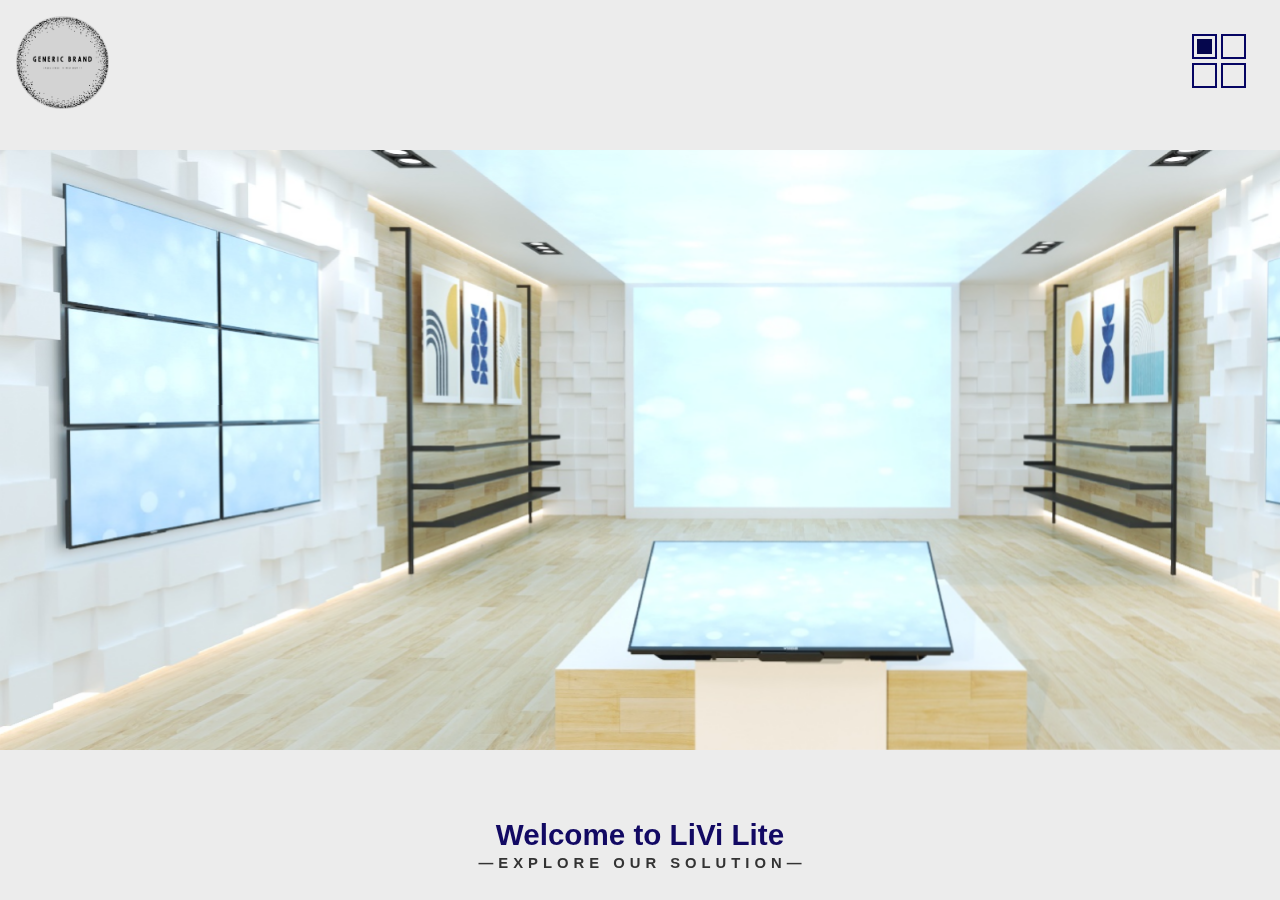
==== index.html @ a9f2fd8f "Initial commit" ====
<!DOCTYPE html>
<html lang="en" class="no-js">

<head>
    <meta charset="UTF-8" />
    <meta http-equiv="X-UA-Compatible" content="IE=edge">
    <meta name="viewport" content="width=device-width, initial-scale=1">
    <title>Interactive Room Display | Codrops</title>
    <meta name="description" content="An experimental interactive room slideshow based on the prototype concept by Bilal Mechairia's Dribbble shot 'Spaces'" />
    <meta name="keywords" content="room, slideshow, 3d, perspective, animation, css, javascript, web development" />
    <meta name="author" content="Codrops" />
    <link rel="shortcut icon" href="favicon.ico">
    <link rel="stylesheet" type="text/css" href="css/normalize.css" />
    <link rel="stylesheet" type="text/css" href="fonts/icomoon/icomoon.css" />
    <link rel="stylesheet" type="text/css" href="css/demo.css" />
    <link rel="stylesheet" type="text/css" href="css/component.css" />
    <link rel="stylesheet" type="text/css" href="css/animations.css" />
    <script src="js/modernizr-custom.js"></script>
    <script>
        window.intercomSettings = {
            app_id: "rlm63db8"
        };
    </script>

    <script>
        // We pre-filled your app ID in the widget URL: 'https://widget.intercom.io/widget/rlm63db8'
        (function() {
            var w = window;
            var ic = w.Intercom;
            if (typeof ic === "function") {
                ic('reattach_activator');
                ic('update', w.intercomSettings);
            } else {
                var d = document;
                var i = function() {
                    i.c(arguments);
                };
                i.q = [];
                i.c = function(args) {
                    i.q.push(args);
                };
                w.Intercom = i;
                var l = function() {
                    var s = d.createElement('script');
                    s.type = 'text/javascript';
                    s.async = true;
                    s.src = 'https://widget.intercom.io/widget/rlm63db8';
                    var x = d.getElementsByTagName('script')[0];
                    x.parentNode.insertBefore(s, x);
                };
                if (w.attachEvent) {
                    w.attachEvent('onload', l);
                } else {
                    w.addEventListener('load', l, false);
                }
            }
        })();
    </script>
</head>

<body>
    <header class="codrops-header">
        <!-- <div class="codrops-links"> -->
        <!-- <a class="codrops-icon codrops-icon--prev" href="http://tympanus.net/Development/RainEffect/" title="Previous Demo"><span>Previous Demo</span></a> -->
        <img class="logo" src="img/Logo.png" alt="Side" />
        <!-- <h1>GENERIC BRAND</h1> -->
    </header>

    <body>
        <p class="info info--size">View on a larger screen to see the 3D display</p>
        <p class="info info--support">Your browser does not support preserve-3d!</p>
        <div id="slideshow" class="slideshow">
            <div class="slide">
                <div class="scene">
                    <div class="views">
                        <div class="view">
                            <img class="view__img" src="img/al.png" alt="Side" />
                            <!--                         <div class="item item--shakers">
                            <img class="item__img" src="img/x1.png" alt="Shakers" data-transform-z="80" />
                            <div class="item__info">
                                <h3 class="item__title">Shaker Set</h3>
                                <div class="item__price"><sup>$</sup>59</div>
                                <button class="button button--buy"><i class="icon icon--shopping-cart"></i><span class="text-hidden">Add to cart</span></button>
                            </div>
                            <button class="button button--close"><i class="icon icon--close"></i><span class="text-hidden">Close</span></button> -->
                            <!--                         </div>
                        <div class="item item--coffeemachine">
                            <img class="item__img" src="img/x2.png" alt="Coffee Machine" data-transform-z="60" />
                            <div class="item__info">
                                <h3 class="item__title">Coffee Machine</h3>
                                <div class="item__price"><sup>$</sup>149</div>
                                <button class="button button--buy"><i class="icon icon--shopping-cart"></i><span class="text-hidden">Add to cart</span></button>
                            </div>
                            <button class="button button--close"><i class="icon icon--close"></i><span class="text-hidden">Close</span></button> -->
                            <!--                         </div> -->
                        </div>
                        <div class="view view--rotate view--rotate-left">
                            <img class="view__img" src="img/ar.png" alt="Front" />
                            <!--                         <div class="item item--bowls">
                            <img class="item__img" src="img/x3.png" alt="Bowl Set" data-transform-z="40" />
                            <div class="item__info">
                                <h3 class="item__title">Bowl Set</h3>
                                <div class="item__price"><sup>$</sup>49</div>
                                <button class="button button--buy"><i class="icon icon--shopping-cart"></i><span class="text-hidden">Add to cart</span></button>
                            </div>
                            <button class="button button--close"><i class="icon icon--close"></i><span class="text-hidden">Close</span></button>
                        </div> -->
                        </div>
                    </div>
                </div>
            </div>
            <div class="slide">
                <div class="scene">
                    <div class="views">
                        <div class="view">
                            <img class="view__img" src="img/bl.png" alt="Side" />
                            <div class="item item--horse">
                                <img class="item__img" src="img/x1.png" alt="Horse" data-transform-z="60" />
                                <div class="item__info">
                                    <h3 class="item__title">Whoopi Goldberg NFT</h3>
                                    <!--                                 <div class="item__price"></div> -->
                                    <div style="width:100%">
                                        <div style="height:0;padding-bottom:56.111111111111114%;position:relative;width:100%">
                                            <iframe allowfullscreen="" frameBorder="0" height="100%" src="https://giphy.com/embed/KIVi0pmMpUOXO7udvg/video" style="left:0;position:absolute;top:0" width="100%"></iframe></div>
                                    </div>
                                    <p>
                                        <h3 class="item__title">Me Too!</h3>
                                        <!--                                 <div class="item__price"></div> -->
                                        <div style="width:100%">
                                            <div style="height:0;padding-bottom:56.111111111111114%;position:relative;width:100%">
                                                <iframe allowfullscreen="" frameBorder="0" height="100%" src="https://giphy.com/embed/GiiAlwF2IB2exLJbKY/video" style="left:0;position:absolute;top:0" width="100%"></iframe></div>
                                        </div>

                                </div>

                                <button class="button button--close"><i class="icon icon--close"></i><span class="text-hidden">Close</span></button>
                            </div>
                        </div>
                        <div class="view view--rotate view--rotate-left">
                            <img class="view__img" src="img/br.png" alt="Front" />
                            <div class="item item--blanket">
                                <img class="item__img" src="img/x2.png" alt="Blanket" data-transform-z="90" />
                                <div class="item__info article">
                                    <div class="item__price">Farenheit 451</div>
                                    <div>He knew that when he returned to the firehouse, he might wink at himself, a minstrel man, burnt-corked, in the mirror. Later, going to sleep, he would feel the fiery smile gripped by his face muscles, in the dark. It
                                        never went away, that smile, it never went away, as long as he remembered. </div>
                                    <!--                                 <div class="item__price"><sup>$</sup>129</div>
                                <button class="button button--buy"><i class="icon icon--shopping-cart"></i><span class="text-hidden">Add to cart</span></button> -->
                                </div>
                                <button class="button button--close"><i class="icon icon--close"></i><span class="text-hidden">Close</span></button>
                            </div>
                            <div class="item item--picture">
                                <img class="item__img" src="img/x3.png" alt="Picture" data-transform-z="80" />
                                <div class="item__info">
                                    <h3 class="item__title">Join Jessica in a Live Demo now!</h3>
                                    <!--                                 <div class="item__price"><sup>$</sup>39</div> -->
                                    <a href="https://zoom.us/j/93246617969?pwd=SjVsbCtYWVNrZllDVDhRV0JnMXBJdz09" target="blank" class="button-link"> Join Now </a>
                                </div>
                                <button class="button button--close"><i class="icon icon--close"></i><span class="text-hidden">Close</span></button>
                            </div>
                        </div>
                    </div>
                </div>
            </div>
            <div class="slide">
                <div class="scene">
                    <div class="views">
                        <div class="view view--rotate view--rotate-right">
                            <img class="view__img" src="img/dl.png" alt="Front" />
                            <div class="item item--blanket">
                                <img class="item__img" src="img/x2.png" alt="Blanket" data-transform-z="90" />
                                <div class="item__info">
                                    <iframe title="Modern device of MRI 3D model - Sketchfab" class="c-viewer__iframe" src="https://sketchfab.com/models/74bc0dea266c4b228fcee69da6535330/embed?autostart=1&amp;internal=1&amp;ui_infos=0&amp;ui_snapshots=1&amp;ui_stop=0&amp;ui_watermark=0"
                                        id="api-frame" allow="autoplay;fullscreen;xr-spatial-tracking" allowfullscreen=""></iframe>
                                    <!--                                 <div class="item__price"><sup>$</sup>129</div>
                                <button class="button button--buy"><i class="icon icon--shopping-cart"></i><span class="text-hidden">Add to cart</span></button> -->
                                </div>
                                <button class="button button--close"><i class="icon icon--close"></i><span class="text-hidden">Close</span></button>
                            </div>
                        </div>
                        <div class="view">
                            <img class="view__img" src="img/dr.png" alt="Side" />
                        </div>
                    </div>
                </div>
            </div>

            <div class="slide">
                <div class="scene">
                    <div class="views">
                        <div class="view view--rotate view--rotate-right">
                            <iframe src=" https://player.vimeo.com/video/476944210?autoplay=1&muted=1" width="1080" height="600" frameborder=“0” allowfullscreen allow=autoplay></iframe>
                        </div>
                        <div class="view">
                            <iframe src="https://vimeo.com/live-chat/525142088/edb00cbe2a" width="340" height="600" frameborder="0"></iframe>
                        </div>
                    </div>

                </div>
            </div>



            <nav class="nav">
                <a href="#" class="nav__item"><span class="text-hidden">The Master Bedroom</span></a>
                <a href="#" class="nav__item"><span class="text-hidden">The Dining Room</span></a>
                <a href="#" class="nav__item"><span class="text-hidden">The Bathroom</span></a>
                <a href="#" class="nav__item"><span class="text-hidden">The Office</span></a>

            </nav>
            <div class="titles">
                <h2 class="title">Welcome to LiVi Lite <span class="title__sub">Explore our solution</span></h2>
                <h2 class="title">What is LiVi Lite?<span class="title__sub">What it does</span></h2>
                <h2 class="title">The Benefits <span class="title__sub">How it delivers</span></h2>
                <h2 class="title">Use Cases <span class="title__sub">Where this works</span></h2>
            </div>
        </div>
        <!-- /container -->
        <script src="js/classie.js"></script>
        <script src="js/main.js"></script>
        <script>
            (function() {
                var slideshow = new Slideshow(document.getElementById('slideshow'));
            })();
        </script>
    </body>

</html>
---- fonts/icomoon/icomoon.css ----
@font-face {
	font-family: 'icomoon';
	src:url('icomoon.eot?70dpot');
	src:url('icomoon.eot?70dpot#iefix') format('embedded-opentype'),
		url('icomoon.woff2?70dpot') format('woff2'),
		url('icomoon.ttf?70dpot') format('truetype'),
		url('icomoon.woff?70dpot') format('woff'),
		url('icomoon.svg?70dpot#icomoon') format('svg');
	font-weight: normal;
	font-style: normal;
}

.icon {
	font-family: 'icomoon';
	speak: none;
	font-style: normal;
	font-weight: normal;
	font-variant: normal;
	text-transform: none;
	line-height: 1;

	/* Better Font Rendering =========== */
	-webkit-font-smoothing: antialiased;
	-moz-osx-font-smoothing: grayscale;
}

.icon--close:before {
	content: "\e901";
}
.icon--shopping-cart:before {
	content: "\e900";
}
---- css/demo.css ----
@font-face {
    font-weight: normal;
    font-style: normal;
    font-family: 'codropsicons';
    src: url('../fonts/codropsicons/codropsicons.eot');
    src: url('../fonts/codropsicons/codropsicons.eot?#iefix') format('embedded-opentype'), url('../fonts/codropsicons/codropsicons.woff') format('woff'), url('../fonts/codropsicons/codropsicons.ttf') format('truetype'), url('../fonts/codropsicons/codropsicons.svg#codropsicons') format('svg');
}

.logo {
    position: absolute;
    max-height: 100px;
    top: 0px;
    left: 0px;
}

*,
*:after,
*:before {
    -webkit-box-sizing: border-box;
    box-sizing: border-box;
}

.clearfix:before,
.clearfix:after {
    display: table;
    content: '';
}

.clearfix:after {
    clear: both;
}

body {
    font-family: 'Avenir Next', Avenir, 'Helvetica Neue', 'Lato', 'Segoe UI', Helvetica, Arial, sans-serif;
    color: #444;
    background: #ececec;
    -webkit-font-smoothing: antialiased;
    -moz-osx-font-smoothing: grayscale;
    overflow-x: hidden;
}

a {
    color: #aaa;
    text-decoration: none;
}

a:hover,
a:focus {
    color: #333;
    outline: none;
}

.info {
    color: #e57373;
    font-weight: bold;
    margin: 0;
    padding: 1em;
    display: none;
}

.no-preserve3d .info--support {
    display: block;
    position: absolute;
    bottom: 1em;
    right: 1em;
}


/* Header */

.codrops-header {
    padding: 2.5em 0 0 2.5em;
    display: -webkit-flex;
    display: flex;
    -webkit-align-items: center;
    align-items: center;
    z-index: 1000;
    color: #05117e;
    position: absolute;
    top: 0;
    left: 0;
    max-width: 420px;
    z-index: 10000;
}

.codrops-header h1 {
    margin: 0 1em;
    font-size: 1.05em;
    line-height: 1;
}

.codrops-header h1 span {
    color: #CAC9C9;
    display: inline-block;
    font-size: 76.5%;
    margin: 0.25em 0 0 0;
}


/* Top Navigation Style */

.codrops-links {
    position: relative;
    display: inline-block;
    text-align: center;
    white-space: nowrap;
    border: 2px solid #161619;
}

.codrops-links::after {
    position: absolute;
    top: 50%;
    left: 50%;
    margin-left: -1px;
    width: 2px;
    height: 110%;
    background: #161619;
    content: '';
    -webkit-transform: translateY(-50%) rotate3d(0, 0, 1, 22.5deg);
    transform: translateY(-50%) rotate3d(0, 0, 1, 22.5deg);
}

.codrops-icon {
    display: inline-block;
    margin: 0.5em;
    padding: 0em 0;
    width: 1.5em;
    text-decoration: none;
    color: #7faa3d;
}

.codrops-icon span {
    display: none;
}

.codrops-icon:before {
    margin: 0 5px;
    text-transform: none;
    font-weight: normal;
    font-style: normal;
    font-variant: normal;
    font-family: 'codropsicons';
    line-height: 1;
    speak: none;
    -webkit-font-smoothing: antialiased;
}

.codrops-icon--drop:before {
    content: "\e001";
}

.codrops-icon--prev:before {
    content: "\e004";
}

.logo {
    display: inline-flex;
    max-height: 125px;
    top: 0px;
    left: 0px;
    padding: 1rem;
}
---- css/component.css ----
.player {
  max-width: 1200px;
}


/* Main slideshow container */

.slideshow {
    position: relative;
    display: -webkit-flex;
    display: flex;
    -webkit-justify-content: center;
    justify-content: center;
    -webkit-align-items: center;
    align-items: center;
    overflow: hidden;
    width: 100vw;
    height: 100vh;
    -webkit-user-select: none;
    -moz-user-select: none;
    -ms-user-select: none;
    user-select: none;
    -webkit-touch-callout: none;
    -khtml-user-select: none;
}


/* Single slide */

.slide {
    position: absolute;
    top: 0;
    left: 0;
    display: -webkit-flex;
    display: flex;
    -webkit-flex-direction: column;
    flex-direction: column;
    -webkit-justify-content: center;
    justify-content: center;
    -webkit-align-items: center;
    align-items: center;
    width: 100vw;
    height: 100vh;
    pointer-events: none;
    opacity: 0;
    -webkit-perspective: 1800px;
    perspective: 1800px;
}

.slide--current {
    z-index: 1000;
    pointer-events: auto;
    opacity: 1;
}

.titles {
    position: absolute;
    z-index: 1000;
    bottom: 0;
    left: 0;
    width: 100%;
    min-height: 115px;
    text-align: center;
    pointer-events: none;
}

.title {
    font-size: 1.85em;
    font-weight: 700;
    position: absolute;
    bottom: 0;
    left: 0;
    width: 100%;
    margin: 0;
    padding: 1em;
    text-align: center;
    white-space: nowrap;
    opacity: 0;
    color: #120963;
    -webkit-transition: opacity 0.3s;
    transition: opacity 0.3s;
}

.title--current {
    opacity: 1;
}

.title__sub {
    font-size: 0.5em;
    line-height: 1;
    display: block;
    margin-top: 0.25em;
    white-space: nowrap;
    text-indent: 5px;
    letter-spacing: 5px;
    text-transform: uppercase;
    color: #333;
}

.title__sub::before,
.title__sub::after {
    content: '\2014';
}


/* Navigation */

.nav {
    position: fixed;
    z-index: 5000;
    top: 2em;
    right: 2em;
    display: -webkit-flex;
    display: flex;
    -webkit-flex-wrap: wrap;
    flex-wrap: wrap;
    -webkit-justify-content: center;
    justify-content: center;
    -webkit-align-items: center;
    align-items: center;
    width: 58px;
}

.no-preserve3d .nav {
    display: none;
}

.nav__item {
    position: relative;
    display: block;
    overflow: hidden;
    width: 25px;
    height: 25px;
    margin: 2px;
    cursor: pointer;
    border: 2px solid #060563;
}

.nav__item::after {
    content: '';
    position: absolute;
    top: 3px;
    left: 3px;
    width: 15px;
    height: 15px;
    opacity: 0;
    background: #05064d;
    -webkit-transition: opacity 0.3s;
    transition: opacity 0.3s;
}

.nav__item:hover::after {
    opacity: 0.2;
}

.nav__item.nav__item--current::after {
    opacity: 1;
}

.text-hidden {
    position: absolute;
    top: 200%;
    pointer-events: none;
    opacity: 0;
}


/* Scene element */

.scene {
    height: 600px;
    margin: 0 auto;
    -webkit-transform-style: preserve-3d;
    transform-style: preserve-3d;
    -webkit-transition: -webkit-transform 0.1s;
    transition: transform 0.1s;
}

.views {
    position: relative;
    display: -webkit-flex;
    display: flex;
    -webkit-align-items: center;
    align-items: center;
    width: 100%;
    height: 100%;
    pointer-events: none;
    -webkit-transform-style: preserve-3d;
    transform-style: preserve-3d;
}

.view__img {
    display: block;
}

.view {
    z-index: 1;
    -webkit-flex: none;
    flex: none;
    height: 100%;
  pointer-events: auto;
    -webkit-transform-style: preserve-3d;
    transform-style: preserve-3d;
}

.view--rotate-right {
    margin-right: -1px;
    -webkit-transform-origin: 100% 50%;
    transform-origin: 100% 50%;
}

.view--rotate-left {
    margin-left: -1px;
    -webkit-transform-origin: 0% 50%;
    transform-origin: 0% 50%;
}

.view__img {
    max-height: 100%;
}

.item {
    position: absolute;
    z-index: 1;
    pointer-events: auto;
    -webkit-transform-style: preserve-3d;
    transform-style: preserve-3d;
}

.item--popup {
    z-index: 10000;
    pointer-events: auto;
}

.item::before {
    content: '';
    position: absolute;
    width: 100%;
    height: 100%;
    opacity: 0;
    background: #ececec;
    box-shadow: 0 0 0 40px #ececec, 0 0 0 45px #000;
    -webkit-transform: scale3d(0.7, 0.7, 1);
    transform: scale3d(0.7, 0.7, 1);
    -webkit-transform-origin: 100% 0%;
    transform-origin: 100% 0%;
    -webkit-transition: -webkit-transform 0.3s, opacity 0.3s;
    transition: transform 0.3s, opacity 0.3s;
}

.item.item--popup::before {
    opacity: 1;
    -webkit-transform: scale3d(1, 1, 1);
    transform: scale3d(1, 1, 1);
    -webkit-transition-duration: 0.3s;
    transition-duration: 0.3s;
}

.item__img {
    position: relative;
    display: block;
    max-height: 100%;
    margin: 0 auto;
    pointer-events: auto;
    box-shadow: 0 0 10px rgba(0, 0, 0, 0.6);
    -webkit-transition: -webkit-transform 0.3s;
    transition: transform 0.3s;
}

.item--popup .item__img {
    box-shadow: none;
}

.view-open .item:not(.item--popup) .item__img {
    -webkit-transition: -webkit-transform 0.1s;
    transition: transform 0.1s;
}

.views:not(.view-open) .item__img:hover {
    cursor: pointer;
    box-shadow: 0 0 0 4px #000;
}

.item__info {
    line-height: 1;
    position: relative;
    min-width: 250px;
    margin: 3em 0 -1em;
    text-align: center;
    opacity: 0;
    -webkit-transform: translate3d(0, -15px, 0);
    transform: translate3d(0, -15px, 0);
}

.item--popup .item__info {
    opacity: 1;
    -webkit-transform: translate3d(0, 0, 0);
    transform: translate3d(0, 0, 0);
    -webkit-transition: -webkit-transform 0.3s, opacity 0.3s;
    transition: transform 0.3s, opacity 0.3s;
}

.item__title {
    font-size: 0.75em;
    font-weight: 700;
    margin: 0;
    padding: 0 0 0.5em 0;
    letter-spacing: 2px;
    text-transform: uppercase;
}

.item__price {
    font-size: 1.5em;
    font-weight: 700;
    line-height: 1.5;
    display: inline-block;
    vertical-align: middle;
}

.item__price sup {
    font-size: 0.5em;
    color: #aaa;
}

.currency {
    vertical-align: super;
}

.button {
    margin: 0px;
    padding: 0px;
    border: none;
    background: none;
    color: #7faa3d;
}

.button-link {
    margin: 15px;
    padding: 15px;
    border: none;
    background: none;
    -webkit-font-smoothing: antialiased;
    -moz-osx-font-smoothing: grayscale;
}

.button--buy {
    font-size: 24px;
    display: inline-block;
    width: 40px;
    height: 40px;
    margin: 4px 0 0 0;
    vertical-align: middle;
    color: #7faa3d;
    -webkit-transition: color 0.3s, background-color 0.3s;
    transition: color 0.3s, background-color 0.3s;
}

.button--buy:hover,
.button--buy:focus {
    color: #333;
    outline: none;
}

.button--close {
    position: absolute;
    top: -35px;
    right: -35px;
    pointer-events: none;
    opacity: 0;
    color: #000;
}

.item--popup .button--close {
    pointer-events: auto;
    opacity: 1;
    -webkit-transition: opacity 0.3s 0.15s;
    transition: opacity 0.3s 0.15s;
}

.button--close:hover,
.button--close:focus {
    outline: none;
}


/* Indiviudal items */


/* Bedroom */

.item--horse {
    top: 125px;
    left: 150px;
}

.item--horse .item__img {
    height: 50px;
}

.item--blanket {
    top: 314px;
    left: 50px;
}

.item--blanket .item__img {
    height: 50px;
}

.item--picture {
    top: 188px;
    left: 50px;
}

.item--picture .item__img {
    height: 50px;
}


/* Living */

.item--pillow {
    top: 120px;
    left: 485px;
}

.item--pillow .item__img {
    height: 150px;
}

.item--lamp {
    top: 233px;
    left: 650px;
}

.item--stream {
    top: 233px;
    left: 650px;
}

.item--lamp .item__img {
    height: 115px;
}

.item--silvervase {
    top: 220px;
    left: 449px;
}

.item--silvervase .item__img {
    height: 81px;
}


/* Kitchen */

.item--bowls {
    top: 240px;
    left: 55px;
}

.item--bowls .item__img {
    height: 75px;
}

.item--coffeemachine {
    top: 240px;
    left: 425px;
}

.item--coffeemachine .item__img {
    height: 70px;
}

.item--shakers {
    top: 280px;
    left: 253px;
}

.item--shakers .item__img {
    height: 60px;
}


/* Bathroom */

.item--pillows {
    top: 155px;
    left: 20px;
}

.item--pillows .item__img {
    height: 80px;
}

.item--bidet {
    top: 50px;
    left: 20px;
}

.item--bidet .item__img {
    height: 80px;
}

.item--sink {
    top: 260px;
    left: 20px;
}

.item--sink .item__img {
    height: 80px;
}

    .article {
    width: 300px
  }

@media screen and (max-height: 42em) {
    .slideshow {
        padding-top: 7em;
    }
    .titles {
        top: 0;
        right: 4em;
        left: auto;
        width: auto;
        margin: 0;
    }
    .title {
        font-size: 1.35em;
        top: 0;
        right: 0;
        bottom: auto;
        left: auto;
        width: auto;
        padding: 1.75em 2em;
    }
}

@media screen and (max-width: 52.8em),
screen and (max-height: 32em) {
    .info--size {
        display: block;
    }
    .slideshow {
        display: block;
        overflow: visible;
        margin-top: 2em;
        padding: 0;
    }
    .slideshow,
    .slide,
    .slide .view {
        width: 100%;
        height: auto;
    }
    .views {
        display: block;
    }
    .view,
    .item,
    .item__img,
    .scene {
        -webkit-transform: none !important;
        transform: none !important;
    }
    .slide--current {
        position: relative;
    }
    .view__img {
        display: none;
    }
    .scene {
        width: 100%;
        height: auto;
    }
    .nav {
        position: relative;
        top: auto;
        top: 100%;
        right: auto;
        display: block;
        width: 100%;
        margin: 2em 0 0 0;
        text-align: center;
    }
    .nav__item {
        display: inline-block;
    }
    .titles {
        position: relative;
        right: auto;
        -webkit-flex: none;
        flex: none;
        margin: 0;
    }
    .title {
        top: 0;
        bottom: auto;
        width: 100%;
        padding: 1em;
    }
    .item {
        position: relative;
        top: 0;
        left: 0;
        margin: 10px;
        padding: 1em;
        pointer-events: auto;
        background: #fff;
    }
    .item::before {
        display: none;
    }
    .item__img {
        float: left;
        max-width: 100%;
        height: 75px !important;
        box-shadow: none;
    }
    .item__info {
        margin: 1em 0 0 0;
        text-align: right;
        opacity: 1;
        -webkit-transform: translate3d(0, 0, 0);
        transform: translate3d(0, 0, 0);
    }
    .slideshow [class^='from-'],
    [class*=' from-'] {
        opacity: 0;
        -webkit-animation: fadeIn 1s forwards !important;
        animation: fadeIn 1s forwards !important;
    }
    .slideshow [class^='to-'],
    [class*=' to-'] {
        -webkit-animation: fadeOut 1s forwards !important;
        animation: fadeOut 1s forwards !important;
    }
    .slideshow [class^='to-'],
    [class*=' to-'] .scene,
    .slideshow [class^='to-'],
    [class*=' to-'] .view--rotate,
    .slideshow [class^='from-'],
    [class*=' from-'] .scene,
    .slideshow [class^='from-'],
    [class*=' from-'] .view--rotate {
        -webkit-animation: none !important;
        animation: none !important;
    }
    @-webkit-keyframes fadeIn {
        from {
            opacity: 0;
        }
        to {
            opacity: 1;
        }
    }
    @keyframes fadeIn {
        from {
            opacity: 0;
        }
        to {
            opacity: 1;
        }
    }
    @-webkit-keyframes fadeOut {
        from {
            opacity: 1;
        }
        to {
            opacity: 0;
        }
    }
    @keyframes fadeOut {
        from {
            opacity: 1;
        }
        to {
            opacity: 0;
        }
    }
    .codrops-header {
        position: relative;
        padding: 1em;
    }

}
---- css/animations.css ----
/* Slide animations */
[class^="from-"], [class*=" from-"] {
	opacity: 1;
}

/* "To" animations */

/*******************************************/
/*******************************************/
/* To top left */
/*******************************************/
/*******************************************/
.to-topleft {
	-webkit-animation: toTopLeft 1s cubic-bezier(0.6,0,0.4,1) forwards;
	animation: toTopLeft 1s cubic-bezier(0.6,0,0.4,1) forwards;
}

@-webkit-keyframes toTopLeft {
	to {
		-webkit-transform: translate3d(-100%, -100%, 0);
		transform: translate3d(-100%, -100%, 0);
	}
}

@keyframes toTopLeft {
	to {
		-webkit-transform: translate3d(-100%, -100%, 0);
		transform: translate3d(-100%, -100%, 0);
	}
}

.to-topleft .scene {
	-webkit-animation: toTopLeftScene 1s cubic-bezier(0.6,0,0.4,1) forwards;
	animation: toTopLeftScene 1s cubic-bezier(0.6,0,0.4,1) forwards;
}

@-webkit-keyframes toTopLeftScene {
	to {
		-webkit-transform: rotate3d(1, 1, 0.5, 30deg);
		transform: rotate3d(1, 1, 0.5, 30deg);
	}
}

@keyframes toTopLeftScene {
	to {
		-webkit-transform: rotate3d(1, 1, 0.5, 30deg);
		transform: rotate3d(1, 1, 0.5, 30deg);
	}
}

.to-topleft .view--rotate {
	-webkit-animation: toTopLeftViewRotate .8s cubic-bezier(0.6,0,0.4,1) forwards;
	animation: toTopLeftViewRotate .8s cubic-bezier(0.6,0,0.4,1) forwards;
}

@-webkit-keyframes toTopLeftViewRotate {
	to {
		-webkit-transform: rotate3d(0, 1, 0, 30deg);
		transform: rotate3d(0, 1, 0, 30deg);
	}
}

@keyframes toTopLeftViewRotate {
	to {
		-webkit-transform: rotate3d(0, 1, 0, 30deg);
		transform: rotate3d(0, 1, 0, 30deg);
	}
}

/*******************************************/
/*******************************************/
/* To top */
/*******************************************/
/*******************************************/
.to-top {
	-webkit-animation: toTop 1s cubic-bezier(0.6,0,0.4,1) forwards;
	animation: toTop 1s cubic-bezier(0.6,0,0.4,1) forwards;
}

@-webkit-keyframes toTop {
	to {
		-webkit-transform: translate3d(0, -100%, 0);
		transform: translate3d(0, -100%, 0);
	}
}

@keyframes toTop {
	to {
		-webkit-transform: translate3d(0, -100%, 0);
		transform: translate3d(0, -100%, 0);
	}
}

.to-top .scene {
	-webkit-animation: toTopScene .8s cubic-bezier(0.6,0,0.4,1) forwards;
	animation: toTopScene .8s cubic-bezier(0.6,0,0.4,1) forwards;
}

@-webkit-keyframes toTopScene {
	to {
		-webkit-transform: rotate3d(1, 0.5, 0.2, 30deg);
		transform: rotate3d(1, 0.5, 0.2, 30deg);
	}
}

@keyframes toTopScene {
	to {
		-webkit-transform: rotate3d(1, 0.5, 0.2, 30deg);
		transform: rotate3d(1, 0.5, 0.2, 30deg);
	}
}

.to-top .view--rotate {
	-webkit-animation: toTopViewRotate .8s cubic-bezier(0.6,0,0.4,1) forwards;
	animation: toTopViewRotate .8s cubic-bezier(0.6,0,0.4,1) forwards;
}

@-webkit-keyframes toTopViewRotate {
	to {
		-webkit-transform: rotate3d(0, 1, 0, -30deg);
		transform: rotate3d(0, 1, 0, -30deg);
	}
}

@keyframes toTopViewRotate {
	to {
		-webkit-transform: rotate3d(0, 1, 0, -30deg);
		transform: rotate3d(0, 1, 0, -30deg);
	}
}

/*******************************************/
/*******************************************/
/* To topright */
/*******************************************/
/*******************************************/
.to-topright {
	-webkit-animation: toTopRight 1s cubic-bezier(0.6,0,0.4,1) forwards;
	animation: toTopRight 1s cubic-bezier(0.6,0,0.4,1) forwards;
}

@-webkit-keyframes toTopRight {
	to {
		-webkit-transform: translate3d(100%, -100%, 0);
		transform: translate3d(100%, -100%, 0);
	}
}

@keyframes toTopRight {
	to {
		-webkit-transform: translate3d(100%, -100%, 0);
		transform: translate3d(100%, -100%, 0);
	}
}

.to-topright .scene {
	-webkit-animation: toTopRightScene .8s cubic-bezier(0.6,0,0.4,1) forwards;
	animation: toTopRightScene .8s cubic-bezier(0.6,0,0.4,1) forwards;
}

@-webkit-keyframes toTopRightScene {
	to {
		-webkit-transform: rotate3d(1, 1, 0.5, -30deg);
		transform: rotate3d(1, 1, 0.5, -30deg);
	}
}

@keyframes toTopRightScene {
	to {
		-webkit-transform: rotate3d(1, 1, 0.5, -30deg);
		transform: rotate3d(1, 1, 0.5, -30deg);
	}
}

.to-topright .view--rotate {
	-webkit-animation: toTopRightViewRotate .8s cubic-bezier(0.6,0,0.4,1) forwards;
	animation: toTopRightViewRotate .8s cubic-bezier(0.6,0,0.4,1) forwards;
}

@-webkit-keyframes toTopRightViewRotate {
	to {
		-webkit-transform: rotate3d(0, 1, 0, -30deg);
		transform: rotate3d(0, 1, 0, -30deg);
	}
}

@keyframes toTopRightViewRotate {
	to {
		-webkit-transform: rotate3d(0, 1, 0, -30deg);
		transform: rotate3d(0, 1, 0, -30deg);
	}
}

/*******************************************/
/*******************************************/
/* To right */
/*******************************************/
/*******************************************/
.to-right {
	-webkit-animation: toRight 1s cubic-bezier(0.6,0,0.4,1) forwards;
	animation: toRight 1s cubic-bezier(0.6,0,0.4,1) forwards;
}

@-webkit-keyframes toRight {
	to {
		-webkit-transform: translate3d(100%, 0, 0);
		transform: translate3d(100%, 0, 0);
	}
}

@keyframes toRight {
	to {
		-webkit-transform: translate3d(100%, 0, 0);
		transform: translate3d(100%, 0, 0);
	}
}

.to-right .scene {
	-webkit-animation: toRightScene .8s cubic-bezier(0.6,0,0.4,1) forwards;
	animation: toRightScene .8s cubic-bezier(0.6,0,0.4,1) forwards;
}

@-webkit-keyframes toRightScene {
	to {
		-webkit-transform: rotate3d(0, 1, 0, -60deg);
		transform: rotate3d(0, 1, 0, -60deg);
	}
}

@keyframes toRightScene {
	to {
		-webkit-transform: rotate3d(0, 1, 0, -60deg);
		transform: rotate3d(0, 1, 0, -60deg);
	}
}

.to-right .view--rotate {
	-webkit-animation: toRightViewRotate .8s cubic-bezier(0.6,0,0.4,1) forwards;
	animation: toRightViewRotate .8s cubic-bezier(0.6,0,0.4,1) forwards;
}

@-webkit-keyframes toRightViewRotate {
	to {
		-webkit-transform: rotate3d(0, 1, 0, -50deg);
		transform: rotate3d(0, 1, 0, -50deg);
	}
}

@keyframes toRightViewRotate {
	to {
		-webkit-transform: rotate3d(0, 1, 0, -50deg);
		transform: rotate3d(0, 1, 0, -50deg);
	}
}

/*******************************************/
/*******************************************/
/* To bottom right */
/*******************************************/
/*******************************************/
.to-bottomright {
	-webkit-animation: toBottomRight 1s cubic-bezier(0.6,0,0.4,1) forwards;
	animation: toBottomRight 1s cubic-bezier(0.6,0,0.4,1) forwards;
}

@-webkit-keyframes toBottomRight {
	to {
		-webkit-transform: translate3d(100%, 100%, 0);
		transform: translate3d(100%, 100%, 0);
	}
}

@keyframes toBottomRight {
	to {
		-webkit-transform: translate3d(100%, 100%, 0);
		transform: translate3d(100%, 100%, 0);
	}
}

.to-bottomright .scene {
	-webkit-animation: toBottomRightScene .8s cubic-bezier(0.6,0,0.4,1) forwards;
	animation: toBottomRightScene .8s cubic-bezier(0.6,0,0.4,1) forwards;
}

@-webkit-keyframes toBottomRightScene {
	to {
		-webkit-transform: rotate3d(-1, 1, 0.5, -30deg);
		transform: rotate3d(-1, 1, 0.5, -30deg);
	}
}

@keyframes toBottomRightScene {
	to {
		-webkit-transform: rotate3d(-1, 1, 0.5, -30deg);
		transform: rotate3d(-1, 1, 0.5, -30deg);
	}
}

.to-bottomright .view--rotate {
	-webkit-animation: toBottomRightViewRotate .8s cubic-bezier(0.6,0,0.4,1) forwards;
	animation: toBottomRightViewRotate .8s cubic-bezier(0.6,0,0.4,1) forwards;
}

@-webkit-keyframes toBottomRightViewRotate {
	to {
		-webkit-transform: rotate3d(0, 1, 0, -30deg);
		transform: rotate3d(0, 1, 0, -30deg);
	}
}

@keyframes toBottomRightViewRotate {
	to {
		-webkit-transform: rotate3d(0, 1, 0, -30deg);
		transform: rotate3d(0, 1, 0, -30deg);
	}
}

/*******************************************/
/*******************************************/
/* To bottom */
/*******************************************/
/*******************************************/
.to-bottom {
	-webkit-animation: toBottom 1s cubic-bezier(0.6,0,0.4,1) forwards;
	animation: toBottom 1s cubic-bezier(0.6,0,0.4,1) forwards;
}

@-webkit-keyframes toBottom {
	to {
		-webkit-transform: translate3d(0, 100%, 0);
		transform: translate3d(0, 100%, 0);
	}
}

@keyframes toBottom {
	to {
		-webkit-transform: translate3d(0, 100%, 0);
		transform: translate3d(0, 100%, 0);
	}
}

.to-bottom .scene {
	-webkit-animation: toBottomScene .8s cubic-bezier(0.6,0,0.4,1) forwards;
	animation: toBottomScene .8s cubic-bezier(0.6,0,0.4,1) forwards;
}

@-webkit-keyframes toBottomScene {
	to {
		-webkit-transform: rotate3d(-1, -0.5, 0.2, 30deg);
		transform: rotate3d(-1, -0.5, 0.2, 30deg);
	}
}

@keyframes toBottomScene {
	to {
		-webkit-transform: rotate3d(-1, -0.5, 0.2, 30deg);
		transform: rotate3d(-1, -0.5, 0.2, 30deg);
	}
}

.to-bottom .view--rotate {
	-webkit-animation: toBottomViewRotate .8s cubic-bezier(0.6,0,0.4,1) forwards;
	animation: toBottomViewRotate .8s cubic-bezier(0.6,0,0.4,1) forwards;
}

@-webkit-keyframes toBottomViewRotate {
	to {
		-webkit-transform: rotate3d(0, 1, 0, 30deg);
		transform: rotate3d(0, 1, 0, 30deg);
	}
}

@keyframes toBottomViewRotate {
	to {
		-webkit-transform: rotate3d(0, 1, 0, 30deg);
		transform: rotate3d(0, 1, 0, 30deg);
	}
}

/*******************************************/
/*******************************************/
/* To bottom left */
/*******************************************/
/*******************************************/
.to-bottomleft {
	-webkit-animation: toBottomLeft 1s cubic-bezier(0.6,0,0.4,1) forwards;
	animation: toBottomLeft 1s cubic-bezier(0.6,0,0.4,1) forwards;
}

@-webkit-keyframes toBottomLeft {
	to {
		-webkit-transform: translate3d(-100%, 100%, 0);
		transform: translate3d(-100%, 100%, 0);
	}
}

@keyframes toBottomLeft {
	to {
		-webkit-transform: translate3d(-100%, 100%, 0);
		transform: translate3d(-100%, 100%, 0);
	}
}

.to-bottomleft .scene {
	-webkit-animation: toBottomLeftScene .8s cubic-bezier(0.6,0,0.4,1) forwards;
	animation: toBottomLeftScene .8s cubic-bezier(0.6,0,0.4,1) forwards;
}

@-webkit-keyframes toBottomLeftScene {
	to {
		-webkit-transform: rotate3d(-1, 1, 0.5, 30deg);
		transform: rotate3d(-1, 1, 0.5, 30deg);
	}
}

@keyframes toBottomLeftScene {
	to {
		-webkit-transform: rotate3d(-1, 1, 0.5, 30deg);
		transform: rotate3d(-1, 1, 0.5, 30deg);
	}
}

.to-bottomleft .view--rotate {
	-webkit-animation: toBottomLeftViewRotate .8s cubic-bezier(0.6,0,0.4,1) forwards;
	animation: toBottomLeftViewRotate .8s cubic-bezier(0.6,0,0.4,1) forwards;
}

@-webkit-keyframes toBottomLeftViewRotate {
	to {
		-webkit-transform: rotate3d(0, 1, 0, 30deg);
		transform: rotate3d(0, 1, 0, 30deg);
	}
}

@keyframes toBottomLeftViewRotate {
	to {
		-webkit-transform: rotate3d(0, 1, 0, 30deg);
		transform: rotate3d(0, 1, 0, 30deg);
	}
}

/*******************************************/
/*******************************************/
/* To left */
/*******************************************/
/*******************************************/
.to-left {
	-webkit-animation: toLeft 1s cubic-bezier(0.6,0,0.4,1) forwards;
	animation: toLeft 1s cubic-bezier(0.6,0,0.4,1) forwards;
}

@-webkit-keyframes toLeft {
	to {
		-webkit-transform: translate3d(-100%, 0, 0);
		transform: translate3d(-100%, 0, 0);
	}
}

@keyframes toLeft {
	to {
		-webkit-transform: translate3d(-100%, 0, 0);
		transform: translate3d(-100%, 0, 0);
	}
}

.to-left .scene {
	-webkit-animation: toLeftScene .8s cubic-bezier(0.6,0,0.4,1) forwards;
	animation: toLeftScene .8s cubic-bezier(0.6,0,0.4,1) forwards;
}

@-webkit-keyframes toLeftScene {
	to {
		-webkit-transform: rotate3d(0, 1, 0, 60deg);
		transform: rotate3d(0, 1, 0, 60deg);
	}
}

@keyframes toLeftScene {
	to {
		-webkit-transform: rotate3d(0, 1, 0, 60deg);
		transform: rotate3d(0, 1, 0, 60deg);
	}
}

.to-left .view--rotate {
	-webkit-animation: toLeftViewRotate .8s cubic-bezier(0.6,0,0.4,1) forwards;
	animation: toLeftViewRotate .8s cubic-bezier(0.6,0,0.4,1) forwards;
}

@-webkit-keyframes toLeftViewRotate {
	to {
		-webkit-transform: rotate3d(0, 1, 0, 50deg);
		transform: rotate3d(0, 1, 0, 50deg);
	}
}

@keyframes toLeftViewRotate {
	to {
		-webkit-transform: rotate3d(0, 1, 0, 50deg);
		transform: rotate3d(0, 1, 0, 50deg);
	}
}

/* "From" animations */

/*******************************************/
/*******************************************/
/* From top left */
/*******************************************/
/*******************************************/
.from-topleft {
	-webkit-animation: fromTopLeft 1s cubic-bezier(0.6,0,0.4,1) forwards;
	animation: fromTopLeft 1s cubic-bezier(0.6,0,0.4,1) forwards;
}

@-webkit-keyframes fromTopLeft {
	from {
		-webkit-transform: translate3d(-100%, -100%, 0);
		transform: translate3d(-100%, -100%, 0);
	}
	to {
		-webkit-transform: translate3d(0, 0, 0);
		transform: translate3d(0, 0, 0);
	}
}

@keyframes fromTopLeft {
	from {
		-webkit-transform: translate3d(-100%, -100%, 0);
		transform: translate3d(-100%, -100%, 0);
	}
	to {
		-webkit-transform: translate3d(0, 0, 0);
		transform: translate3d(0, 0, 0);
	}
}

.from-topleft .scene {
	-webkit-animation: fromTopLeftScene 1s cubic-bezier(0.6,0,0.4,1) forwards;
	animation: fromTopLeftScene 1s cubic-bezier(0.6,0,0.4,1) forwards;
}

@-webkit-keyframes fromTopLeftScene {
	from {
		-webkit-transform: rotate3d(1, 1, -1, -50deg);
		transform: rotate3d(1, 1, -1, -50deg);
	}
}

@keyframes fromTopLeftScene {
	from {
		-webkit-transform: rotate3d(1, 1, -1, -50deg);
		transform: rotate3d(1, 1, -1, -50deg);
	}
}

.from-topleft .view--rotate {
	-webkit-animation: fromTopLeftViewRotate 1s cubic-bezier(0.6,0,0.4,1) forwards;
	animation: fromTopLeftViewRotate 1s cubic-bezier(0.6,0,0.4,1) forwards;
}

@-webkit-keyframes fromTopLeftViewRotate {
	from {
		-webkit-transform: rotate3d(0, 1, 0, 50deg);
		transform: rotate3d(0, 1, 0, 50deg);
	}
}

@keyframes fromTopLeftViewRotate {
	from {
		-webkit-transform: rotate3d(0, 1, 0, 50deg);
		transform: rotate3d(0, 1, 0, 50deg);
	}
}

/*******************************************/
/*******************************************/
/* From top */
/*******************************************/
/*******************************************/
.from-top {
	-webkit-animation: fromTop 1s cubic-bezier(0.6,0,0.4,1) forwards;
	animation: fromTop 1s cubic-bezier(0.6,0,0.4,1) forwards;
}

@-webkit-keyframes fromTop {
	from {
		-webkit-transform: translate3d(0, -100%, 0);
		transform: translate3d(0, -100%, 0);
	}
	to {
		-webkit-transform: translate3d(0, 0, 0);
		transform: translate3d(0, 0, 0);
	}
}

@keyframes fromTop {
	from {
		-webkit-transform: translate3d(0, -100%, 0);
		transform: translate3d(0, -100%, 0);
	}
	to {
		-webkit-transform: translate3d(0, 0, 0);
		transform: translate3d(0, 0, 0);
	}
}

.from-top .scene {
	-webkit-animation: fromTopScene 1s cubic-bezier(0.6,0,0.4,1) forwards;
	animation: fromTopScene 1s cubic-bezier(0.6,0,0.4,1) forwards;
}

@-webkit-keyframes fromTopScene {
	from {
		-webkit-transform: rotate3d(1, -0.5, -0.2, 30deg);
		transform: rotate3d(1, -0.5, -0.2, 30deg);
	}
}

@keyframes fromTopScene {
	from {
		-webkit-transform: rotate3d(1, -0.5, -0.2, 30deg);
		transform: rotate3d(1, -0.5, -0.2, 30deg);
	}
}

.from-top .view--rotate {
	-webkit-animation: fromTopViewRotate 1s cubic-bezier(0.6,0,0.4,1) forwards;
	animation: fromTopViewRotate 1s cubic-bezier(0.6,0,0.4,1) forwards;
}

@-webkit-keyframes fromTopViewRotate {
	from {
		-webkit-transform: rotate3d(0, 1, 0, 30deg);
		transform: rotate3d(0, 1, 0, 30deg);
	}
}

@keyframes fromTopViewRotate {
	from {
		-webkit-transform: rotate3d(0, 1, 0, 30deg);
		transform: rotate3d(0, 1, 0, 30deg);
	}
}

/*******************************************/
/*******************************************/
/* From top right */
/*******************************************/
/*******************************************/
.from-topright {
	-webkit-animation: fromTopRight 1s cubic-bezier(0.6,0,0.4,1) forwards;
	animation: fromTopRight 1s cubic-bezier(0.6,0,0.4,1) forwards;
}

@-webkit-keyframes fromTopRight {
	from {
		-webkit-transform: translate3d(100%, -100%, 0);
		transform: translate3d(100%, -100%, 0);
	}
	to {
		-webkit-transform: translate3d(0, 0, 0);
		transform: translate3d(0, 0, 0);
	}
}

@keyframes fromTopRight {
	from {
		-webkit-transform: translate3d(100%, -100%, 0);
		transform: translate3d(100%, -100%, 0);
	}
	to {
		-webkit-transform: translate3d(0, 0, 0);
		transform: translate3d(0, 0, 0);
	}
}

.from-topright .scene {
	-webkit-animation: fromTopRightScene 1s cubic-bezier(0.6,0,0.4,1) forwards;
	animation: fromTopRightScene 1s cubic-bezier(0.6,0,0.4,1) forwards;
}

@-webkit-keyframes fromTopRightScene {
	from {
		-webkit-transform: rotate3d(-1, 1, -1, 50deg);
		transform: rotate3d(-1, 1, -1, 50deg);
	}
}

@keyframes fromTopRightScene {
	from {
		-webkit-transform: rotate3d(-1, 1, -1, 50deg);
		transform: rotate3d(-1, 1, -1, 50deg);
	}
}

.from-topright .view--rotate {
	-webkit-animation: fromTopRightViewRotate 1s cubic-bezier(0.6,0,0.4,1) forwards;
	animation: fromTopRightViewRotate 1s cubic-bezier(0.6,0,0.4,1) forwards;
}

@-webkit-keyframes fromTopRightViewRotate {
	from {
		-webkit-transform: rotate3d(0, 1, 0, -50deg);
		transform: rotate3d(0, 1, 0, -50deg);
	}
}

@keyframes fromTopRightViewRotate {
	from {
		-webkit-transform: rotate3d(0, 1, 0, -50deg);
		transform: rotate3d(0, 1, 0, -50deg);
	}
}

/*******************************************/
/*******************************************/
/* From right */
/*******************************************/
/*******************************************/
.from-right {
	-webkit-animation: fromRight 1s cubic-bezier(0.6,0,0.4,1) forwards;
	animation: fromRight 1s cubic-bezier(0.6,0,0.4,1) forwards;
}

@-webkit-keyframes fromRight {
	from {
		-webkit-transform: translate3d(100%, 0, 0);
		transform: translate3d(100%, 0, 0);
	}
	to {
		-webkit-transform: translate3d(0, 0, 0);
		transform: translate3d(0, 0, 0);
	}
}

@keyframes fromRight {
	from {
		-webkit-transform: translate3d(100%, 0, 0);
		transform: translate3d(100%, 0, 0);
	}
	to {
		-webkit-transform: translate3d(0, 0, 0);
		transform: translate3d(0, 0, 0);
	}
}

.from-right .scene {
	-webkit-animation: fromRightScene 1s cubic-bezier(0.6,0,0.4,1) forwards;
	animation: fromRightScene 1s cubic-bezier(0.6,0,0.4,1) forwards;
}

@-webkit-keyframes fromRightScene {
	from {
		-webkit-transform: rotate3d(0, 1, 0, -60deg);
		transform: rotate3d(0, 1, 0, -60deg);
	}
}

@keyframes fromRightScene {
	from {
		-webkit-transform: rotate3d(0, 1, 0, -60deg);
		transform: rotate3d(0, 1, 0, -60deg);
	}
}

.from-right .view--rotate {
	-webkit-animation: fromRightViewRotate 1s cubic-bezier(0.6,0,0.4,1) forwards;
	animation: fromRightViewRotate 1s cubic-bezier(0.6,0,0.4,1) forwards;
}

@-webkit-keyframes fromRightViewRotate {
	from {
		-webkit-transform: rotate3d(0, 1, 0, -50deg);
		transform: rotate3d(0, 1, 0, -50deg);
	}
}

@keyframes fromRightViewRotate {
	from {
		-webkit-transform: rotate3d(0, 1, 0, -50deg);
		transform: rotate3d(0, 1, 0, -50deg);
	}
}

/*******************************************/
/*******************************************/
/* From bottom right */
/*******************************************/
/*******************************************/
.from-bottomright {
	-webkit-animation: fromBottomRight 1s cubic-bezier(0.6,0,0.4,1) forwards;
	animation: fromBottomRight 1s cubic-bezier(0.6,0,0.4,1) forwards;
}

@-webkit-keyframes fromBottomRight {
	from {
		-webkit-transform: translate3d(100%, 100%, 0);
		transform: translate3d(100%, 100%, 0);
	}
	to {
		-webkit-transform: translate3d(0, 0, 0);
		transform: translate3d(0, 0, 0);
	}
}

@keyframes fromBottomRight {
	from {
		-webkit-transform: translate3d(100%, 100%, 0);
		transform: translate3d(100%, 100%, 0);
	}
	to {
		-webkit-transform: translate3d(0, 0, 0);
		transform: translate3d(0, 0, 0);
	}
}

.from-bottomright .scene {
	-webkit-animation: fromBottomRightScene 1s cubic-bezier(0.6,0,0.4,1) forwards;
	animation: fromBottomRightScene 1s cubic-bezier(0.6,0,0.4,1) forwards;
}

@-webkit-keyframes fromBottomRightScene {
	from {
		-webkit-transform: rotate3d(1, 1, 1, 50deg);
		transform: rotate3d(1, 1, 1, 50deg);
	}
}

@keyframes fromBottomRightScene {
	from {
		-webkit-transform: rotate3d(1, 1, 1, 50deg);
		transform: rotate3d(1, 1, 1, 50deg);
	}
}

.from-bottomright .view--rotate {
	-webkit-animation: fromBottomRightViewRotate 1s cubic-bezier(0.6,0,0.4,1) forwards;
	animation: fromBottomRightViewRotate 1s cubic-bezier(0.6,0,0.4,1) forwards;
}

@-webkit-keyframes fromBottomRightViewRotate {
	from {
		-webkit-transform: rotate3d(0, 1, 0, -50deg);
		transform: rotate3d(0, 1, 0, -50deg);
	}
}

@keyframes fromBottomRightViewRotate {
	from {
		-webkit-transform: rotate3d(0, 1, 0, -50deg);
		transform: rotate3d(0, 1, 0, -50deg);
	}
}

/*******************************************/
/*******************************************/
/* From bottom */
/*******************************************/
/*******************************************/
.from-bottom {
	-webkit-animation: fromBottom 1s cubic-bezier(0.6,0,0.4,1) forwards;
	animation: fromBottom 1s cubic-bezier(0.6,0,0.4,1) forwards;
}

@-webkit-keyframes fromBottom {
	from {
		-webkit-transform: translate3d(0, 100%, 0);
		transform: translate3d(0, 100%, 0);
	}
	to {
		-webkit-transform: translate3d(0, 0, 0);
		transform: translate3d(0, 0, 0);
	}
}

@keyframes fromBottom {
	from {
		-webkit-transform: translate3d(0, 100%, 0);
		transform: translate3d(0, 100%, 0);
	}
	to {
		-webkit-transform: translate3d(0, 0, 0);
		transform: translate3d(0, 0, 0);
	}
}

.from-bottom .scene {
	-webkit-animation: fromBottomScene 1s cubic-bezier(0.6,0,0.4,1) forwards;
	animation: fromBottomScene 1s cubic-bezier(0.6,0,0.4,1) forwards;
}

@-webkit-keyframes fromBottomScene {
	from {
		-webkit-transform: rotate3d(1, 0.5, 0.2, 30deg);
		transform: rotate3d(1, 0.5, 0.2, 30deg);
	}
}

@keyframes fromBottomScene {
	from {
		-webkit-transform: rotate3d(1, 0.5, 0.2, 30deg);
		transform: rotate3d(1, 0.5, 0.2, 30deg);
	}
}

.from-bottom .view--rotate {
	-webkit-animation: fromBottomViewRotate 1s cubic-bezier(0.6,0,0.4,1) forwards;
	animation: fromBottomViewRotate 1s cubic-bezier(0.6,0,0.4,1) forwards;
}

@-webkit-keyframes fromBottomViewRotate {
	from {
		-webkit-transform: rotate3d(0, 1, 0, -30deg);
		transform: rotate3d(0, 1, 0, -30deg);
	}
}

@keyframes fromBottomViewRotate {
	from {
		-webkit-transform: rotate3d(0, 1, 0, -30deg);
		transform: rotate3d(0, 1, 0, -30deg);
	}
}

/*******************************************/
/*******************************************/
/* From bottom left */
/*******************************************/
/*******************************************/
.from-bottomleft {
	-webkit-animation: fromBottomLeft 1s cubic-bezier(0.6,0,0.4,1) forwards;
	animation: fromBottomLeft 1s cubic-bezier(0.6,0,0.4,1) forwards;
}

@-webkit-keyframes fromBottomLeft {
	from {
		-webkit-transform: translate3d(-100%, 100%, 0);
		transform: translate3d(-100%, 100%, 0);
	}
	to {
		-webkit-transform: translate3d(0, 0, 0);
		transform: translate3d(0, 0, 0);
	}
}

@keyframes fromBottomLeft {
	from {
		-webkit-transform: translate3d(-100%, 100%, 0);
		transform: translate3d(-100%, 100%, 0);
	}
	to {
		-webkit-transform: translate3d(0, 0, 0);
		transform: translate3d(0, 0, 0);
	}
}

.from-bottomleft .scene {
	-webkit-animation: fromBottomLeftScene 1s cubic-bezier(0.6,0,0.4,1) forwards;
	animation: fromBottomLeftScene 1s cubic-bezier(0.6,0,0.4,1) forwards;
}

@-webkit-keyframes fromBottomLeftScene {
	from {
		-webkit-transform: rotate3d(-1, 1, 1, -50deg);
		transform: rotate3d(-1, 1, 1, -50deg);
	}
}

@keyframes fromBottomLeftScene {
	from {
		-webkit-transform: rotate3d(-1, 1, 1, -50deg);
		transform: rotate3d(-1, 1, 1, -50deg);
	}
}

.from-bottomleft .view--rotate {
	-webkit-animation: fromBottomLeftViewRotate 1s cubic-bezier(0.6,0,0.4,1) forwards;
	animation: fromBottomLeftViewRotate 1s cubic-bezier(0.6,0,0.4,1) forwards;
}

@-webkit-keyframes fromBottomLeftViewRotate {
	from {
		-webkit-transform: rotate3d(0, 1, 0, 50deg);
		transform: rotate3d(0, 1, 0, 50deg);
	}
}

@keyframes fromBottomLeftViewRotate {
	from {
		-webkit-transform: rotate3d(0, 1, 0, 50deg);
		transform: rotate3d(0, 1, 0, 50deg);
	}
}

/*******************************************/
/*******************************************/
/* From left */
/*******************************************/
/*******************************************/
.from-left {
	-webkit-animation: fromLeft 1s cubic-bezier(0.6,0,0.4,1) forwards;
	animation: fromLeft 1s cubic-bezier(0.6,0,0.4,1) forwards;
}

@-webkit-keyframes fromLeft {
	from {
		-webkit-transform: translate3d(-100%, 0, 0);
		transform: translate3d(-100%, 0, 0);
	}
	to {
		-webkit-transform: translate3d(0, 0, 0);
		transform: translate3d(0, 0, 0);
	}
}

@keyframes fromLeft {
	from {
		-webkit-transform: translate3d(-100%, 0, 0);
		transform: translate3d(-100%, 0, 0);
	}
	to {
		-webkit-transform: translate3d(0, 0, 0);
		transform: translate3d(0, 0, 0);
	}
}

.from-left .scene {
	-webkit-animation: fromLeftScene 1s cubic-bezier(0.6,0,0.4,1) forwards;
	animation: fromLeftScene 1s cubic-bezier(0.6,0,0.4,1) forwards;
}

@-webkit-keyframes fromLeftScene {
	from {
		-webkit-transform: rotate3d(0, 1, 0, 60deg);
		transform: rotate3d(0, 1, 0, 60deg);
	}
}

@keyframes fromLeftScene {
	from {
		-webkit-transform: rotate3d(0, 1, 0, 60deg);
		transform: rotate3d(0, 1, 0, 60deg);
	}
}

.from-left .view--rotate {
	-webkit-animation: fromLeftViewRotate 1s cubic-bezier(0.6,0,0.4,1) forwards;
	animation: fromLeftViewRotate 1s cubic-bezier(0.6,0,0.4,1) forwards;
}

@-webkit-keyframes fromLeftViewRotate {
	from {
		-webkit-transform: rotate3d(0, 1, 0, 50deg);
		transform: rotate3d(0, 1, 0, 50deg);
	}
}

@keyframes fromLeftViewRotate {
	from {
		-webkit-transform: rotate3d(0, 1, 0, 50deg);
		transform: rotate3d(0, 1, 0, 50deg);
	}
}
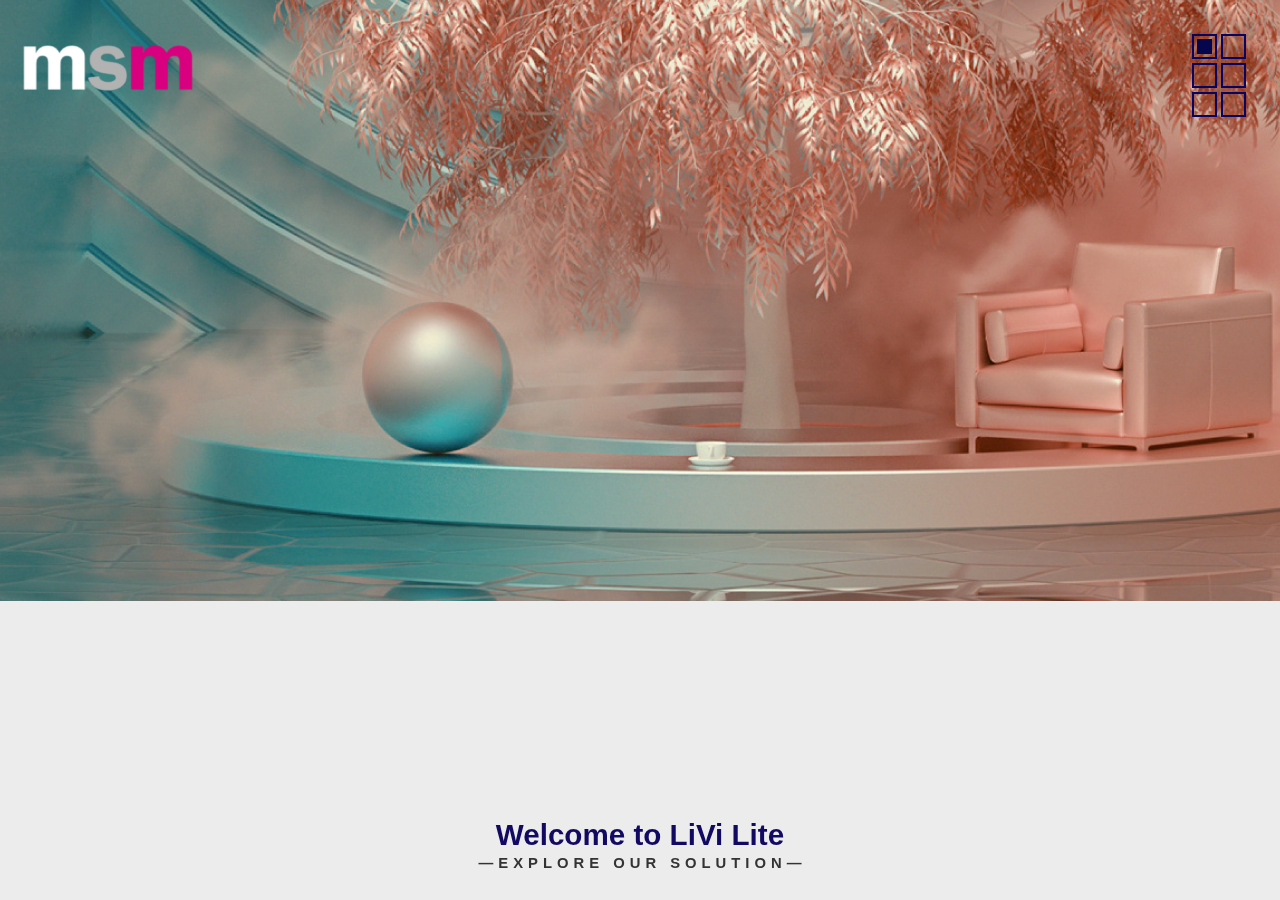
==== commit 1804d212: "update images" ====
--- a/index.html
+++ b/index.html
@@ -2,11 +2,29 @@
 <html lang="en" class="no-js">
 
 <head>
+    <!-- Google Tag Manager -->
+    <script>
+        (function(w, d, s, l, i) {
+            w[l] = w[l] || [];
+            w[l].push({
+                'gtm.start': new Date().getTime(),
+                event: 'gtm.js'
+            });
+            var f = d.getElementsByTagName(s)[0],
+                j = d.createElement(s),
+                dl = l != 'dataLayer' ? '&l=' + l : '';
+            j.async = true;
+            j.src =
+                'https://www.googletagmanager.com/gtm.js?id=' + i + dl;
+            f.parentNode.insertBefore(j, f);
+        })(window, document, 'script', 'dataLayer', 'GTM-MS5Q4TC');
+    </script>
+    <!-- End Google Tag Manager -->
     <meta charset="UTF-8" />
     <meta http-equiv="X-UA-Compatible" content="IE=edge">
     <meta name="viewport" content="width=device-width, initial-scale=1">
-    <title>Interactive Room Display | Codrops</title>
-    <meta name="description" content="An experimental interactive room slideshow based on the prototype concept by Bilal Mechairia's Dribbble shot 'Spaces'" />
+    <title>LiVi Lite Prototype</title>
+    <meta name="description" content="An experimental interactive room prototype" />
     <meta name="keywords" content="room, slideshow, 3d, perspective, animation, css, javascript, web development" />
     <meta name="author" content="Codrops" />
     <link rel="shortcut icon" href="favicon.ico">
@@ -59,133 +77,106 @@
 </head>
 
 <body>
+    <!-- Google Tag Manager (noscript) -->
+    <noscript><iframe src="https://www.googletagmanager.com/ns.html?id=GTM-MS5Q4TC"
+    height="0" width="0" style="display:none;visibility:hidden"></iframe></noscript>
+    <!-- End Google Tag Manager (noscript) -->
     <header class="codrops-header">
-        <!-- <div class="codrops-links"> -->
-        <!-- <a class="codrops-icon codrops-icon--prev" href="http://tympanus.net/Development/RainEffect/" title="Previous Demo"><span>Previous Demo</span></a> -->
         <img class="logo" src="img/Logo.png" alt="Side" />
-        <!-- <h1>GENERIC BRAND</h1> -->
     </header>
 
     <body>
         <p class="info info--size">View on a larger screen to see the 3D display</p>
         <p class="info info--support">Your browser does not support preserve-3d!</p>
         <div id="slideshow" class="slideshow">
-            <div class="slide">
+            <div class="slide" id="A">
                 <div class="scene">
                     <div class="views">
                         <div class="view">
                             <img class="view__img" src="img/al.png" alt="Side" />
-                            <!--                         <div class="item item--shakers">
-                            <img class="item__img" src="img/x1.png" alt="Shakers" data-transform-z="80" />
-                            <div class="item__info">
-                                <h3 class="item__title">Shaker Set</h3>
-                                <div class="item__price"><sup>$</sup>59</div>
-                                <button class="button button--buy"><i class="icon icon--shopping-cart"></i><span class="text-hidden">Add to cart</span></button>
-                            </div>
-                            <button class="button button--close"><i class="icon icon--close"></i><span class="text-hidden">Close</span></button> -->
-                            <!--                         </div>
-                        <div class="item item--coffeemachine">
-                            <img class="item__img" src="img/x2.png" alt="Coffee Machine" data-transform-z="60" />
-                            <div class="item__info">
-                                <h3 class="item__title">Coffee Machine</h3>
-                                <div class="item__price"><sup>$</sup>149</div>
-                                <button class="button button--buy"><i class="icon icon--shopping-cart"></i><span class="text-hidden">Add to cart</span></button>
-                            </div>
-                            <button class="button button--close"><i class="icon icon--close"></i><span class="text-hidden">Close</span></button> -->
-                            <!--                         </div> -->
+
                         </div>
                         <div class="view view--rotate view--rotate-left">
                             <img class="view__img" src="img/ar.png" alt="Front" />
-                            <!--                         <div class="item item--bowls">
-                            <img class="item__img" src="img/x3.png" alt="Bowl Set" data-transform-z="40" />
-                            <div class="item__info">
-                                <h3 class="item__title">Bowl Set</h3>
-                                <div class="item__price"><sup>$</sup>49</div>
-                                <button class="button button--buy"><i class="icon icon--shopping-cart"></i><span class="text-hidden">Add to cart</span></button>
-                            </div>
-                            <button class="button button--close"><i class="icon icon--close"></i><span class="text-hidden">Close</span></button>
-                        </div> -->
-                        </div>
-                    </div>
-                </div>
-            </div>
-            <div class="slide">
+
+                        </div>
+                    </div>
+                </div>
+            </div>
+            <div class="slide" id="B">
                 <div class="scene">
                     <div class="views">
                         <div class="view">
                             <img class="view__img" src="img/bl.png" alt="Side" />
-                            <div class="item item--horse">
-                                <img class="item__img" src="img/x1.png" alt="Horse" data-transform-z="60" />
-                                <div class="item__info">
-                                    <h3 class="item__title">Whoopi Goldberg NFT</h3>
-                                    <!--                                 <div class="item__price"></div> -->
-                                    <div style="width:100%">
-                                        <div style="height:0;padding-bottom:56.111111111111114%;position:relative;width:100%">
-                                            <iframe allowfullscreen="" frameBorder="0" height="100%" src="https://giphy.com/embed/KIVi0pmMpUOXO7udvg/video" style="left:0;position:absolute;top:0" width="100%"></iframe></div>
-                                    </div>
-                                    <p>
-                                        <h3 class="item__title">Me Too!</h3>
-                                        <!--                                 <div class="item__price"></div> -->
-                                        <div style="width:100%">
-                                            <div style="height:0;padding-bottom:56.111111111111114%;position:relative;width:100%">
-                                                <iframe allowfullscreen="" frameBorder="0" height="100%" src="https://giphy.com/embed/GiiAlwF2IB2exLJbKY/video" style="left:0;position:absolute;top:0" width="100%"></iframe></div>
-                                        </div>
-
-                                </div>
-
+                            <div class="item item--x1">
+                                <img class="item__img" src="img/x1.png" alt="X1" data-transform-z="60" />
+                                <div class="item__info">
+                                    <h3 class="item__title">Product Launch</h3>
+                                    <!--                                 <div class="item__price"></div> -->
+                                    <iframe src="https://giphy.com/embed/xT39Div8FqzcSnf5hm" height="200" frameBorder="0" class="giphy-embed" allowFullScreen></iframe>
+                                    <h3 class="item__title">Celebrity Interview</h3>
+                                    <!--                                 <div class="item__price"></div> -->
+                                    <iframe src="https://giphy.com/embed/hqa4GZT80Q2KSerdwj" height="200" frameBorder="0" class="giphy-embed" allowFullScreen></iframe>
+                                </div>
+                                <button class="button button--close"><i class="icon icon--close"></i><span class="text-hidden">Close</span></button>
+                            </div>
+                            <div class="item item--x3">
+                                <img class="item__img" src="img/x3.png" alt="X3" data-transform-z="80" />
+                                <div class="item__info">
+                                    <h3 class="item__title join-title">Join Jessica in a Live Demo now!</h3>
+                                    <!--                                 <div class="item__price"><sup>$</sup>39</div> -->
+                                    <a href="https://zoom.us/j/93246617969?pwd=SjVsbCtYWVNrZllDVDhRV0JnMXBJdz09" target="blank" class=" button-join"> Join Now </a>
+                                </div>
                                 <button class="button button--close"><i class="icon icon--close"></i><span class="text-hidden">Close</span></button>
                             </div>
                         </div>
                         <div class="view view--rotate view--rotate-left">
                             <img class="view__img" src="img/br.png" alt="Front" />
-                            <div class="item item--blanket">
-                                <img class="item__img" src="img/x2.png" alt="Blanket" data-transform-z="90" />
+                            <div class="item item--x2">
+                                <img class="item__img" src="img/x4.png" alt="X4" data-transform-z="90" />
                                 <div class="item__info article">
-                                    <div class="item__price">Farenheit 451</div>
-                                    <div>He knew that when he returned to the firehouse, he might wink at himself, a minstrel man, burnt-corked, in the mirror. Later, going to sleep, he would feel the fiery smile gripped by his face muscles, in the dark. It
-                                        never went away, that smile, it never went away, as long as he remembered. </div>
-                                    <!--                                 <div class="item__price"><sup>$</sup>129</div>
-                                <button class="button button--buy"><i class="icon icon--shopping-cart"></i><span class="text-hidden">Add to cart</span></button> -->
-                                </div>
-                                <button class="button button--close"><i class="icon icon--close"></i><span class="text-hidden">Close</span></button>
-                            </div>
-                            <div class="item item--picture">
-                                <img class="item__img" src="img/x3.png" alt="Picture" data-transform-z="80" />
-                                <div class="item__info">
-                                    <h3 class="item__title">Join Jessica in a Live Demo now!</h3>
-                                    <!--                                 <div class="item__price"><sup>$</sup>39</div> -->
-                                    <a href="https://zoom.us/j/93246617969?pwd=SjVsbCtYWVNrZllDVDhRV0JnMXBJdz09" target="blank" class="button-link"> Join Now </a>
-                                </div>
-                                <button class="button button--close"><i class="icon icon--close"></i><span class="text-hidden">Close</span></button>
-                            </div>
-                        </div>
-                    </div>
-                </div>
-            </div>
-            <div class="slide">
+                                    <div class="item__price">Expansion in Shanghai</div>
+                                    <div>By 2040, global energy demand is projected to increase by 25 percent, and, much like today, China and the Asia Pacific region will drive much of that growth.
+
+                                        <p> As economies there expand and living standards improve, more consumers will buy refrigerators, televisions or automobiles, which all use materials made from byproducts of oil and gas.
+                                    </div>
+                                </div>
+                                <button class="button button--close"><i class="icon icon--close"></i><span class="text-hidden">Close</span></button>
+                            </div>
+
+                        </div>
+                    </div>
+                </div>
+            </div>
+            <div class="slide" id="C">
                 <div class="scene">
                     <div class="views">
                         <div class="view view--rotate view--rotate-right">
                             <img class="view__img" src="img/dl.png" alt="Front" />
-                            <div class="item item--blanket">
-                                <img class="item__img" src="img/x2.png" alt="Blanket" data-transform-z="90" />
-                                <div class="item__info">
-                                    <iframe title="Modern device of MRI 3D model - Sketchfab" class="c-viewer__iframe" src="https://sketchfab.com/models/74bc0dea266c4b228fcee69da6535330/embed?autostart=1&amp;internal=1&amp;ui_infos=0&amp;ui_snapshots=1&amp;ui_stop=0&amp;ui_watermark=0"
+                            <div class="item item--x5">
+                                <img class="item__img" src="img/x5.png" alt="X6" data-transform-z="90" />
+                                <div class="item__info">
+                                    <iframe title="Our Process" width="480" height="300" src="https://marseille.laphase5.com/en" id="api-frame" allow="autoplay;fullscreen;xr-spatial-tracking" allowfullscreen=""></iframe>
+                                </div>
+                                <button class="button button--close"><i class="icon icon--close"></i><span class="text-hidden">Close</span></button>
+                            </div>
+                        </div>
+                        <div class="view">
+                            <img class="view__img" src="img/dr.png" alt="Side" />
+                            <div class="item item--x6">
+                                <img class="item__img" src="img/x2.png" alt="X6" data-transform-z="90" />
+                                <div class="item__info">
+                                    <iframe title="Modern device of MRI 3D model - Sketchfab" class="c-viewer__iframe" width="480" height="300" src="https://sketchfab.com/models/74bc0dea266c4b228fcee69da6535330/embed?autostart=1&amp;internal=1&amp;ui_infos=0&amp;ui_snapshots=1&amp;ui_stop=0&amp;ui_watermark=0"
                                         id="api-frame" allow="autoplay;fullscreen;xr-spatial-tracking" allowfullscreen=""></iframe>
-                                    <!--                                 <div class="item__price"><sup>$</sup>129</div>
-                                <button class="button button--buy"><i class="icon icon--shopping-cart"></i><span class="text-hidden">Add to cart</span></button> -->
-                                </div>
-                                <button class="button button--close"><i class="icon icon--close"></i><span class="text-hidden">Close</span></button>
-                            </div>
-                        </div>
-                        <div class="view">
-                            <img class="view__img" src="img/dr.png" alt="Side" />
-                        </div>
-                    </div>
-                </div>
-            </div>
-
-            <div class="slide">
+                                </div>
+                                <button class="button button--close"><i class="icon icon--close"></i><span class="text-hidden">Close</span></button>
+                            </div>
+                        </div>
+                    </div>
+                </div>
+            </div>
+
+            <div class="slide" id="D">
                 <div class="scene">
                     <div class="views">
                         <div class="view view--rotate view--rotate-right">
@@ -196,6 +187,96 @@
                         </div>
                     </div>
 
+                </div>
+            </div>
+            <div class="slide" id="E">
+                <div class="scene">
+                    <div class="views">
+                        <div class="view">
+                            <img class="view__img" src="img/bl.png" alt="Side" />
+                            <div class="item item--x1">
+                                <img class="item__img" src="img/x1.png" alt="X1" data-transform-z="60" />
+                                <div class="item__info">
+                                    <h3 class="item__title">Product Launch</h3>
+                                    <!--                                 <div class="item__price"></div> -->
+                                    <iframe src="https://giphy.com/embed/xT39Div8FqzcSnf5hm" height="200" frameBorder="0" class="giphy-embed" allowFullScreen></iframe>
+                                    <h3 class="item__title">Celebrity Interview</h3>
+                                    <!--                                 <div class="item__price"></div> -->
+                                    <iframe src="https://giphy.com/embed/hqa4GZT80Q2KSerdwj" height="200" frameBorder="0" class="giphy-embed" allowFullScreen></iframe>
+                                </div>
+                                <button class="button button--close"><i class="icon icon--close"></i><span class="text-hidden">Close</span></button>
+                            </div>
+                            <div class="item item--x3">
+                                <img class="item__img" src="img/x3.png" alt="X3" data-transform-z="80" />
+                                <div class="item__info">
+                                    <h3 class="item__title join-title">Join Jessica in a Live Demo now!</h3>
+                                    <!--                                 <div class="item__price"><sup>$</sup>39</div> -->
+                                    <a href="https://zoom.us/j/93246617969?pwd=SjVsbCtYWVNrZllDVDhRV0JnMXBJdz09" target="blank" class=" button-join"> Join Now </a>
+                                </div>
+                                <button class="button button--close"><i class="icon icon--close"></i><span class="text-hidden">Close</span></button>
+                            </div>
+                        </div>
+                        <div class="view view--rotate view--rotate-left">
+                            <img class="view__img" src="img/br.png" alt="Front" />
+                            <div class="item item--x2">
+                                <img class="item__img" src="img/x4.png" alt="X4" data-transform-z="90" />
+                                <div class="item__info article">
+                                    <div class="item__price">Expansion in Shanghai</div>
+                                    <div>By 2040, global energy demand is projected to increase by 25 percent, and, much like today, China and the Asia Pacific region will drive much of that growth.
+
+                                        <p> As economies there expand and living standards improve, more consumers will buy refrigerators, televisions or automobiles, which all use materials made from byproducts of oil and gas.
+                                    </div>
+                                </div>
+                                <button class="button button--close"><i class="icon icon--close"></i><span class="text-hidden">Close</span></button>
+                            </div>
+
+                        </div>
+                    </div>
+                </div>
+            </div>
+            <div class="slide" id="F">
+                <div class="scene">
+                    <div class="views">
+                        <div class="view">
+                            <img class="view__img" src="img/bl.png" alt="Side" />
+                            <div class="item item--x1">
+                                <img class="item__img" src="img/x1.png" alt="X1" data-transform-z="60" />
+                                <div class="item__info">
+                                    <h3 class="item__title">Product Launch</h3>
+                                    <!--                                 <div class="item__price"></div> -->
+                                    <iframe src="https://giphy.com/embed/xT39Div8FqzcSnf5hm" height="200" frameBorder="0" class="giphy-embed" allowFullScreen></iframe>
+                                    <h3 class="item__title">Celebrity Interview</h3>
+                                    <!--                                 <div class="item__price"></div> -->
+                                    <iframe src="https://giphy.com/embed/hqa4GZT80Q2KSerdwj" height="200" frameBorder="0" class="giphy-embed" allowFullScreen></iframe>
+                                </div>
+                                <button class="button button--close"><i class="icon icon--close"></i><span class="text-hidden">Close</span></button>
+                            </div>
+                            <div class="item item--x3">
+                                <img class="item__img" src="img/x3.png" alt="X3" data-transform-z="80" />
+                                <div class="item__info">
+                                    <h3 class="item__title join-title">Join Jessica in a Live Demo now!</h3>
+                                    <!--                                 <div class="item__price"><sup>$</sup>39</div> -->
+                                    <a href="https://zoom.us/j/93246617969?pwd=SjVsbCtYWVNrZllDVDhRV0JnMXBJdz09" target="blank" class=" button-join"> Join Now </a>
+                                </div>
+                                <button class="button button--close"><i class="icon icon--close"></i><span class="text-hidden">Close</span></button>
+                            </div>
+                        </div>
+                        <div class="view view--rotate view--rotate-left">
+                            <img class="view__img" src="img/br.png" alt="Front" />
+                            <div class="item item--x2">
+                                <img class="item__img" src="img/x4.png" alt="X4" data-transform-z="90" />
+                                <div class="item__info article">
+                                    <div class="item__price">Expansion in Shanghai</div>
+                                    <div>By 2040, global energy demand is projected to increase by 25 percent, and, much like today, China and the Asia Pacific region will drive much of that growth.
+
+                                        <p> As economies there expand and living standards improve, more consumers will buy refrigerators, televisions or automobiles, which all use materials made from byproducts of oil and gas.
+                                    </div>
+                                </div>
+                                <button class="button button--close"><i class="icon icon--close"></i><span class="text-hidden">Close</span></button>
+                            </div>
+
+                        </div>
+                    </div>
                 </div>
             </div>
 
@@ -206,12 +287,15 @@
                 <a href="#" class="nav__item"><span class="text-hidden">The Dining Room</span></a>
                 <a href="#" class="nav__item"><span class="text-hidden">The Bathroom</span></a>
                 <a href="#" class="nav__item"><span class="text-hidden">The Office</span></a>
-
+                <a href="#" class="nav__item"><span class="text-hidden">The Office</span></a>
+                <a href="#" class="nav__item"><span class="text-hidden">The Office</span></a>
             </nav>
             <div class="titles">
                 <h2 class="title">Welcome to LiVi Lite <span class="title__sub">Explore our solution</span></h2>
                 <h2 class="title">What is LiVi Lite?<span class="title__sub">What it does</span></h2>
                 <h2 class="title">The Benefits <span class="title__sub">How it delivers</span></h2>
+                <h2 class="title">Use Cases <span class="title__sub">Where this works</span></h2>
+                <h2 class="title">Use Cases <span class="title__sub">Where this works</span></h2>
                 <h2 class="title">Use Cases <span class="title__sub">Where this works</span></h2>
             </div>
         </div>
--- a/css/component.css
+++ b/css/component.css
@@ -1,8 +1,5 @@
-
-
-
 .player {
-  max-width: 1200px;
+    max-width: 1200px;
 }
 
 
@@ -171,7 +168,7 @@
 /* Scene element */
 
 .scene {
-    height: 600px;
+    height: 900px;
     margin: 0 auto;
     -webkit-transform-style: preserve-3d;
     transform-style: preserve-3d;
@@ -201,7 +198,7 @@
     -webkit-flex: none;
     flex: none;
     height: 100%;
-  pointer-events: auto;
+    pointer-events: auto;
     -webkit-transform-style: preserve-3d;
     transform-style: preserve-3d;
 }
@@ -263,7 +260,7 @@
     position: relative;
     display: block;
     max-height: 100%;
-    margin: 0 auto;
+    margin: auto;
     pointer-events: auto;
     box-shadow: 0 0 10px rgba(0, 0, 0, 0.6);
     -webkit-transition: -webkit-transform 0.3s;
@@ -373,6 +370,21 @@
     color: #000;
 }
 
+.button-join {
+    font-size: 24px;
+    display: inline-block;
+    margin: 4px;
+    padding: 5px 20px 5px 20px;
+    vertical-align: middle;
+    color: #5c6bc0;
+    background: #90caf9;
+    border: none;
+    border-width: .75px;
+    border-color: #3949ab;
+    -webkit-transition: color 0.3s, background-color 0.3s;
+    transition: color 0.3s, background-color 0.3s;
+}
+
 .item--popup .button--close {
     pointer-events: auto;
     opacity: 1;
@@ -389,50 +401,50 @@
 /* Indiviudal items */
 
 
-/* Bedroom */
-
-.item--horse {
+/* A */
+
+.item--x1 {
     top: 125px;
+    left: 125px;
+}
+
+.item--x1 .item__img {
+    height: 50px;
+}
+
+.item--x2 {
+    top: 230px;
     left: 150px;
 }
 
-.item--horse .item__img {
+.item--x2 .item__img {
     height: 50px;
 }
 
-.item--blanket {
-    top: 314px;
-    left: 50px;
-}
-
-.item--blanket .item__img {
+.item--x3 {
+    top: 315px;
+    left: 450px;
+}
+
+.item--x3 .item__img {
     height: 50px;
 }
 
-.item--picture {
-    top: 188px;
-    left: 50px;
-}
-
-.item--picture .item__img {
-    height: 50px;
-}
-
-
-/* Living */
-
-.item--pillow {
+
+/* B */
+
+.item--x4 {
     top: 120px;
     left: 485px;
 }
 
-.item--pillow .item__img {
+.item--x4 .item__img {
     height: 150px;
 }
 
-.item--lamp {
-    top: 233px;
-    left: 650px;
+.item--x5 {
+    top: 250px;
+    left: 125px;
 }
 
 .item--stream {
@@ -440,82 +452,82 @@
     left: 650px;
 }
 
-.item--lamp .item__img {
-    height: 115px;
-}
-
-.item--silvervase {
-    top: 220px;
-    left: 449px;
-}
-
-.item--silvervase .item__img {
-    height: 81px;
-}
-
-
-/* Kitchen */
-
-.item--bowls {
+.item--x5 .item__img {
+    height: 50px;
+}
+
+.item--x6 {
+    top: 150px;
+    left: 50px;
+}
+
+.item--x6 .item__img {
+    height: 50px;
+}
+
+
+/* C */
+
+.item--x7 {
     top: 240px;
     left: 55px;
 }
 
-.item--bowls .item__img {
+.item--x7 .item__img {
     height: 75px;
 }
 
-.item--coffeemachine {
+.item--x8 {
     top: 240px;
     left: 425px;
 }
 
-.item--coffeemachine .item__img {
+.item--x8 .item__img {
     height: 70px;
 }
 
-.item--shakers {
+.item--x9 {
     top: 280px;
     left: 253px;
 }
 
-.item--shakers .item__img {
+.item--x9 .item__img {
     height: 60px;
 }
 
 
-/* Bathroom */
-
-.item--pillows {
+/* D */
+
+.item--x10 {
     top: 155px;
     left: 20px;
 }
 
-.item--pillows .item__img {
+.item--x10 .item__img {
     height: 80px;
 }
 
-.item--bidet {
+.item--x11 {
     top: 50px;
     left: 20px;
 }
 
-.item--bidet .item__img {
+.item--x11 .item__img {
     height: 80px;
 }
 
-.item--sink {
+.item--x12 {
     top: 260px;
     left: 20px;
 }
 
-.item--sink .item__img {
+.item--x12 .item__img {
     height: 80px;
 }
 
-    .article {
+.article {
     width: 300px
-  }
+}
 
 @media screen and (max-height: 42em) {
     .slideshow {
@@ -685,5 +697,4 @@
         position: relative;
         padding: 1em;
     }
-
 }